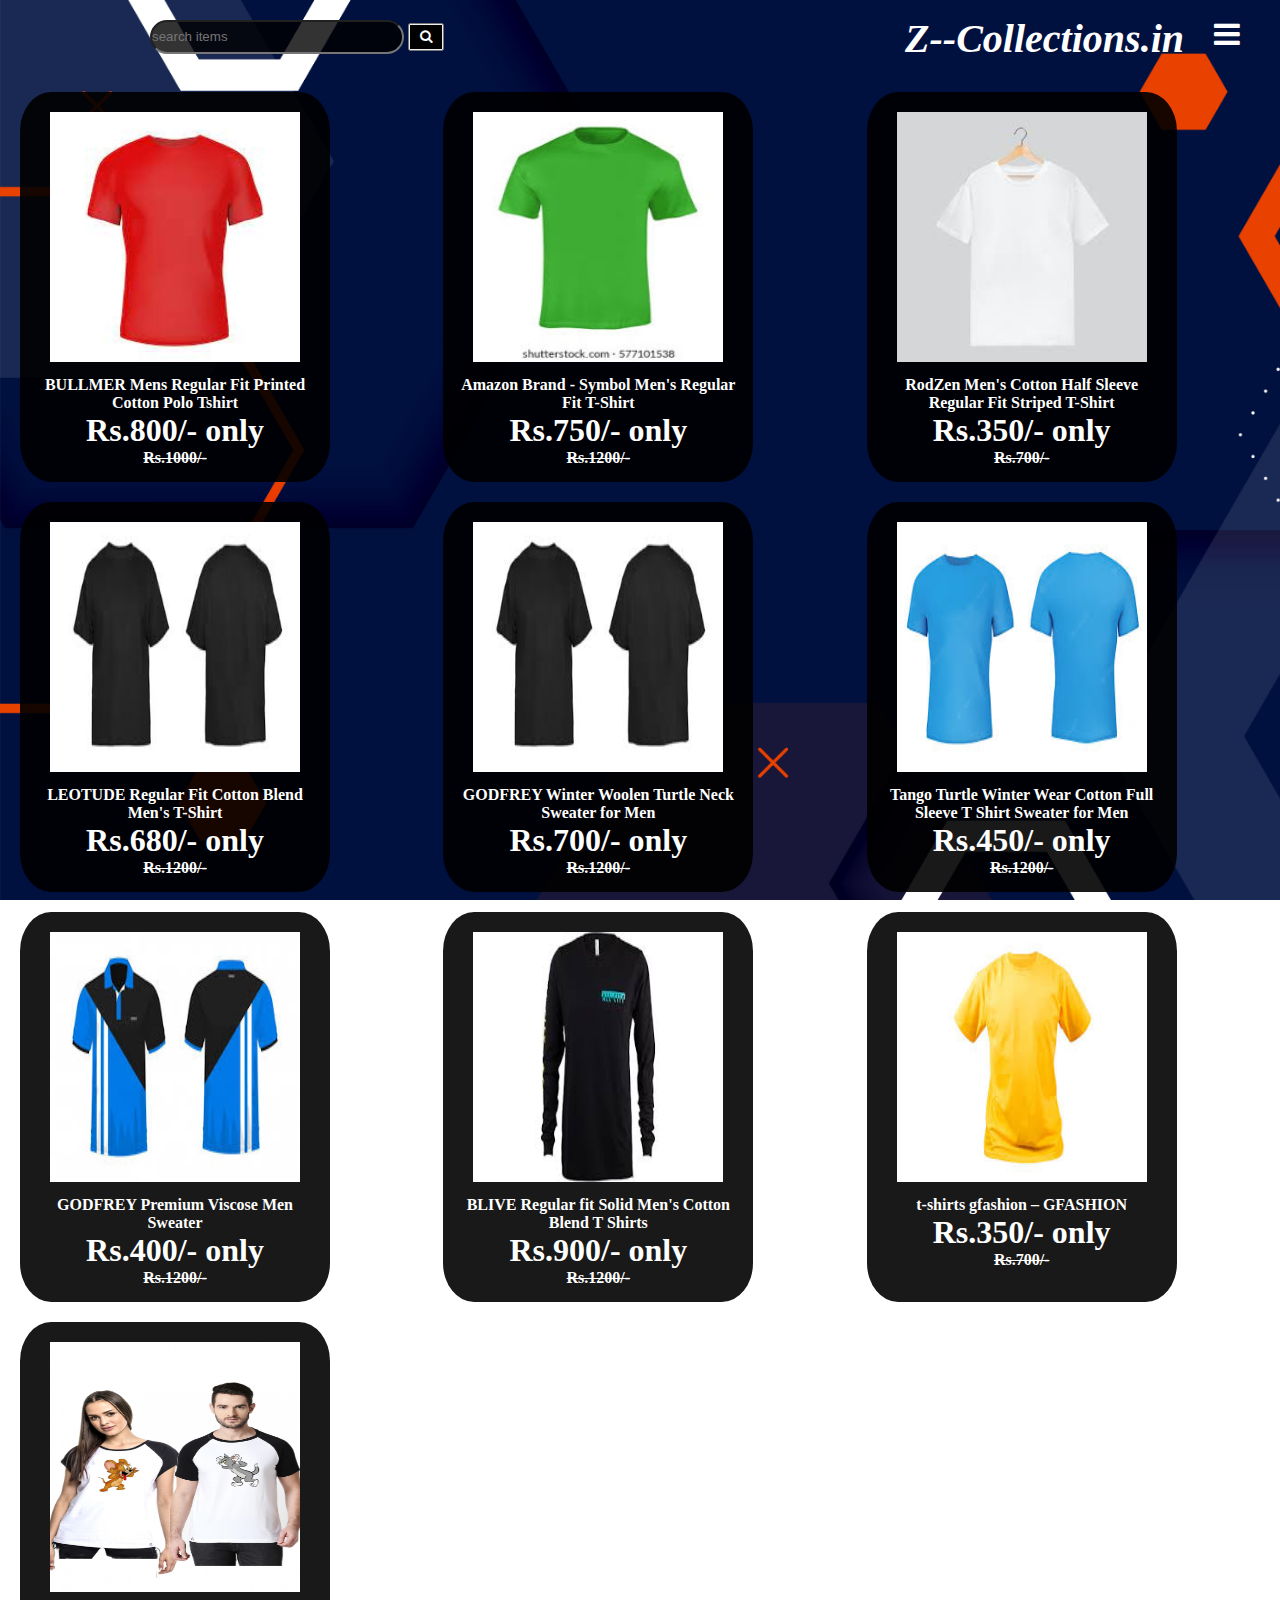
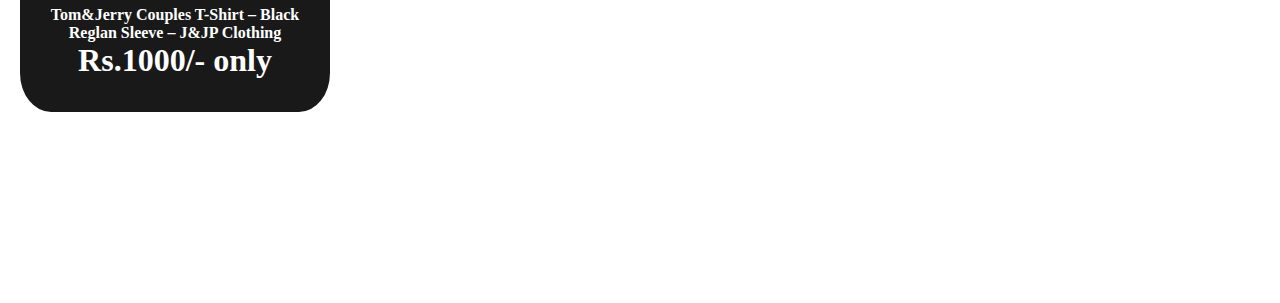
==== index.html @ 6d02fad6 "Add files via upload" ====
<!DOCTYPE html>
<html>
<head>
	<title>z--collections</title>
	<meta charset="utf-8">
	<!-- <meta name="viewport" content="width=device-width, initial-scale=1"> -->
	<link rel="favicon" href="shopping.png">
	<link rel="stylesheet" href="https://cdnjs.cloudflare.com/ajax/libs/font-awesome/4.7.0/css/font-awesome.min.css">
	<link rel="stylesheet" type="text/css" href="style.css">
	<script
  src="https://code.jquery.com/jquery-3.6.1.js"></script>
	<script>
       $(document).ready(function(){
		$('#icon').click(function(){
			$('header').toggleClass('show');
		});
	   });
   </script>
</head>
<body>
	<div id="size">
		<h3 class="txt">The page you are viewing is not compatible</h3>
		<br>
		<h3 class="txt">To access the page, please select the "Desktop Site" in the browser or use a desktop/Laptop.</h3>
	</div>
	<header>
		<nav>
			<picture>
				<img id="img" src="shopping.png">
			</picture>
			<hr>
			<ul>
				<li><a href="">Shopping</a></li>
				<li><a href="">Cart</a></li>
				<li><a href="">Order details</a></li>
				<li><a href="">Account</a></li>
			</ul>
		</nav>
	</header>
	<section>
		<label id="icon">
						<i class="fa fa-bars"></i>
					</label>
		<div id="ser">
			<form>
				<input id="search" list="dress" placeholder="search items">
				<datalist id="dress">
					<option id="dress">T-shirt</option>
					<option id="dress">Shirt</option>
					<option id="dress">Inners</option>
					<option id="dress">Trowsers</option>
					<option id="dress">Ladies dresses</option>
				</datalist>
				<button><i id="sear" class="fa fa-search"></i></button>
			</form>
		</div>
		<div id="heading">
			<h1>Z--Collections.in</h1>
		</div>
		<div id="content">
			<div class="item one" id="a">
				<div>
					<img class="ts" src="ts1.jpg">
				</div>
				<div class="two"><a href=""><h3>BULLMER Mens Regular Fit Printed Cotton Polo Tshirt</h3>
					<h1>Rs.800/- only</h1><h3><s>Rs.1000/-</s></h3></a>
				</div>
			</div>
			<div class="item one">
				<div>
					<img class="ts" src="ts2.jpg">
				</div>
				<div class="two"><a href=""><h3>Amazon Brand - Symbol Men's Regular Fit T-Shirt</h3>
					<h1>Rs.750/- only</h1><h3><s>Rs.1200/-</s></h3></a>
				</div>
			</div>
			<div class="item one">
				<div>
					<img class="ts" src="ts3.jpg">
				</div>
				<div class="two"><a href=""><h3>RodZen Men's Cotton Half Sleeve Regular Fit Striped T-Shirt</h3>
					<h1>Rs.350/- only</h1><h3><s>Rs.700/-</s></h3></a>
				</div>
			</div>
			<div class="item one">
				<div>
					<img class="ts" src="ts4.jpg">
				</div>
				<div class="two"><a href=""><h3>LEOTUDE Regular Fit Cotton Blend Men's T-Shirt</h3>
					<h1>Rs.680/- only</h1><h3><s>Rs.1200/-</s></h3></a>
				</div>
			</div>
			<div class="item one">
				<div>
					<img class="ts" src="ts5.jpg">
				</div>
				<div class="two"><a href=""><h3>GODFREY Winter Woolen Turtle Neck Sweater for Men</h3>
					<h1>Rs.700/- only</h1><h3><s>Rs.1200/-</s></h3></a>
				</div>
			</div>
			<div class="item one">
				<div>
					<img class="ts" src="ts6.jpg">
				</div>
				<div class="two"><a href=""><h3>Tango Turtle Winter Wear Cotton Full Sleeve T Shirt Sweater for Men
  </h3>
					<h1>Rs.450/- only</h1><h3><s>Rs.1200/-</s></h3></a>
				</div>
			</div>
			<div class="item one">
				<div>
					<img class="ts" src="ts7.jpg">
				</div>
				<div class="two"><a href=""><h3>GODFREY Premium Viscose Men Sweater</h3>
					<h1>Rs.400/- only</h1><h3><s>Rs.1200/-</s></h3></a>
				</div>
			</div>
			<div class="item one">
				<div>
					<img class="ts" src="ts8.jpg">
				</div>
				<div class="two"><a href=""><h3>BLIVE Regular fit Solid Men's Cotton Blend T Shirts</h3>
					<h1>Rs.900/- only</h1><h3><s>Rs.1200/-</s></h3></a>
				</div>
			</div>
			<div class="item one">
				<div>
					<img class="ts" src="ts9.jpg">
				</div>
				<div class="two"><a href=""><h3>t-shirts gfashion – GFASHION</h3>
					<h1>Rs.350/- only</h1><h3><s>Rs.700/-</s></h3></a>
				</div>
			</div>
			<div class="item one">
				<div>
					<img class="ts" src="ts10.jpg">
				</div>
				<div class="two"><a href=""><h3>Tom&Jerry Couples T-Shirt – Black Reglan Sleeve – J&JP Clothing</h3>
					<h1>Rs.1000/- only</h1></a>
				</div>
			</div>
		</div>
	</section>
	<footer id="foot">
		<div id="con">
			<h3>Contact...!</h3>
		</div>
		<div id="about">
			<ul>
				<li><a href="" title="Call"><i class="fa fa-phone"></i></a></li>
				<li><a href="" title="Facebook"><i class="fa fa-facebook"></i></a></li>
				<li><a href="" title="Instagram"><i class="fa fa-instagram"></i></a></li>
				<li><a href="" title="Mail"><i class="fa fa-inbox"></i></a></li>
				<li><a href="" title="Twitter"><i class="fa fa-twitter"></i></a></li>
			</ul>
		</div>
	</footer>
</body>
</html>
---- style.css ----
*{
	margin: 0px;
	padding: 0px;
}
body{
	background-image: url(bg.jpg);
	background-attachment: fixed;
	background-size: cover;
}
header{
	position: fixed;
	/*position: sticky;*/
	/*top: 0px;*/
	float: left;
	width: 100px;
	height: 625px;
    top: 0; 
	background-color: rgba(255,85,0,0.9);
	left: -100%;
	transition: all 0.5s;
}
header.show{
	left: 5px;
}
header nav ul{
	text-align: center;
	padding-top: 100px;
}
header nav ul li a{
	align-content: center;
	text-align: center;
	text-decoration: none;
	color: white;
	font-size: 20px;
	width: 100px;
	display: block;
	transition: 0.5s;
	padding-bottom: 50px;
}
#img{
	margin-top: 10px;
	margin-left: 10px;
	width: 70px;
	height: 70px;
	border-radius: 100%;
}
hr{
	margin: 0 auto;
	width: 90%;
	margin-top: 20px;
}
h3{
	font-size: 16px;
}
a:hover{
	transform: scale(1.2);
	color: black;
}
section{
	width: 100%
	height: auto;
	color: white;
}
#heading{
	float: right;
	padding-top: 15px;
	margin-right: 30px;
	margin-top: 0px;
	font-style: oblique;
	font-size: 20px;
}
.ts{
	padding-top: 5px;
	width: 250px;
	height: 250px;
}
#content{
	padding-left: 10px;
	padding-top: 20px;
	clear: right;
	display: flex;
	flex-wrap: wrap;
	flex-direction: row;
}
.item{
	padding: 15px;
	border-radius: 10%;
	margin: 0 auto;
	width: 280px;
	margin-top: 10px;
	height: 360px;
	margin-bottom: 10px;
	margin-left: 10px;
	background-color: rgba(0,0,0,0.9);
}
.one{
	text-align: center;
}
.two{
	padding-top: 10px;
}
.two a{
	color: white;
	text-decoration: none;
}
#icon{
		margin-top: 10px;
		display: block;
		color: white;
		font-size: 30px;
		line-height: 50px;
		float: right;
		margin-right: 40px;
		cursor: pointer;
}
#ser{
	float: left;
}
#search{
	color: white;
	margin-left: 150px;
	margin-top: 20px;
	height: 30px;
	width: 250px;
	background-color: rgba(0,0,0,0.8);
	border-radius: 25px;
}
#sear{
	color: white;
	padding: 5px 10px;
	background-color: black;
}
#foot{
	margin-top: 50px;
}
#about{
	margin-top: 30px;
}
#about ul{
	margin: 0 auto;
	display: flex;
	width: 500px;
	flex-wrap: wrap;
}
#about li{
	margin: 0 auto;
	display: inline;
}
#about li a{
	margin: 0 auto;
	padding: 10px;
	transition: 0.5s;
	color: white;
	font-size: 20px;
	text-align: center;
	display: block;
	width: 50px;
}
#con h3{
	color: white;
	font-size: 50px;
	text-align: center;
}
@media(min-width: 500px){
	#size{
		display: none;
	}
}
@media(max-width: 500px){
	header,footer,section{
		display: none;
	}
	#size{
		color: white;
		font-size: 15px;
		text-align: center;
		padding-right: 10px;
		padding-right: 10px;
		transform: translateY(150px);
		display: block;
	}
}
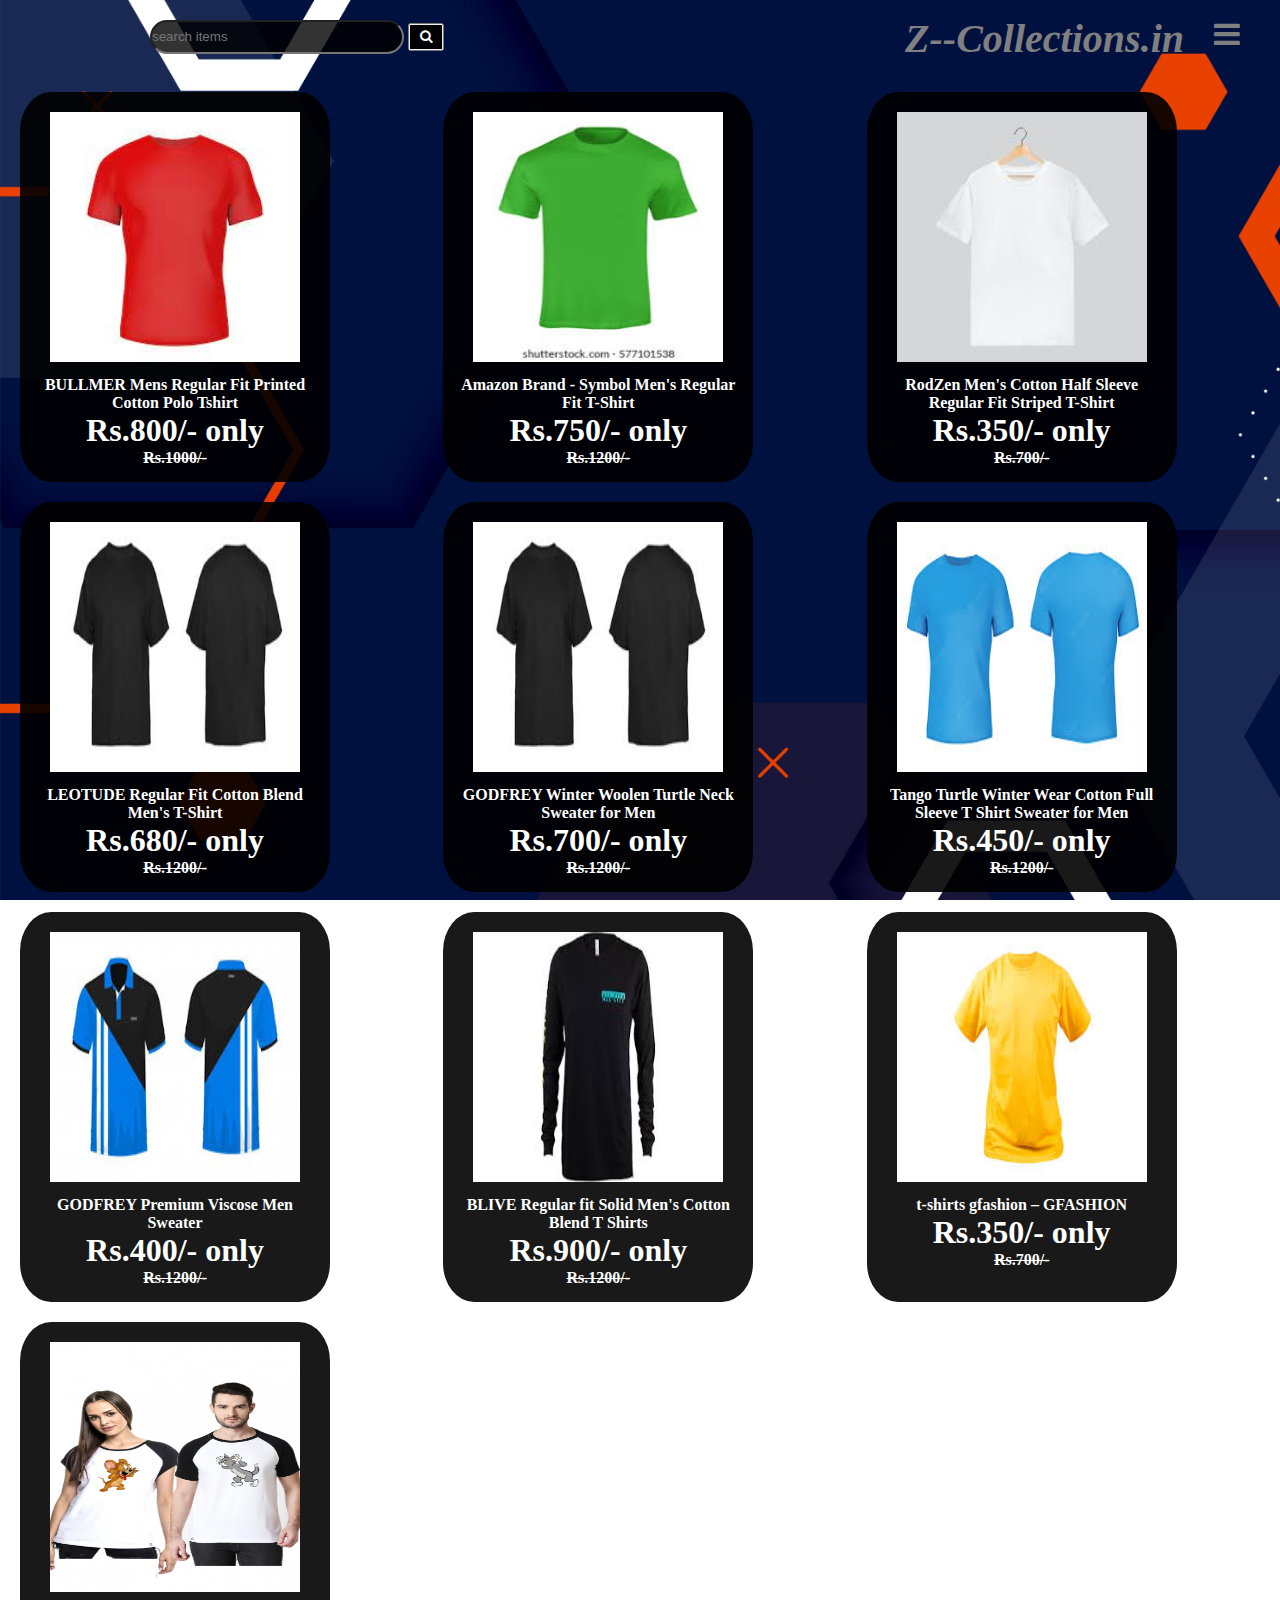
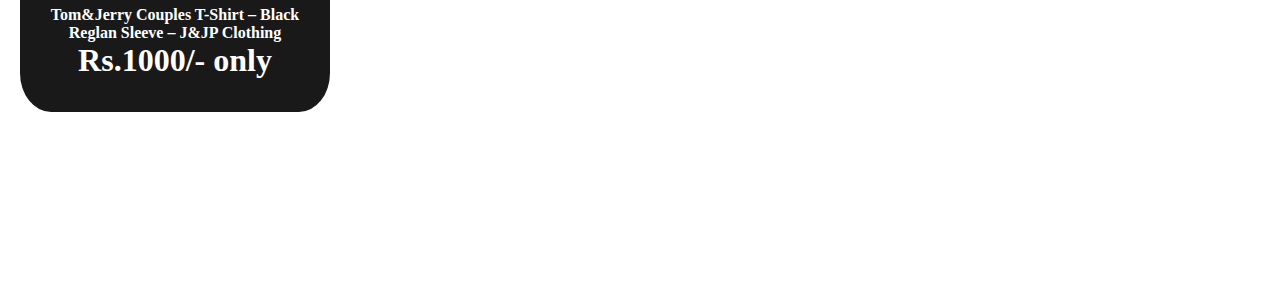
==== commit c4dd9930: "Update index.html" ====
--- a/index.html
+++ b/index.html
@@ -49,7 +49,6 @@
 					<option id="dress">Shirt</option>
 					<option id="dress">Inners</option>
 					<option id="dress">Trowsers</option>
-					<option id="dress">Ladies dresses</option>
 				</datalist>
 				<button><i id="sear" class="fa fa-search"></i></button>
 			</form>
@@ -62,7 +61,7 @@
 				<div>
 					<img class="ts" src="ts1.jpg">
 				</div>
-				<div class="two"><a href=""><h3>BULLMER Mens Regular Fit Printed Cotton Polo Tshirt</h3>
+				<div class="two"><a href="ts1.html" target="_self"><h3>BULLMER Mens Regular Fit Printed Cotton Polo Tshirt</h3>
 					<h1>Rs.800/- only</h1><h3><s>Rs.1000/-</s></h3></a>
 				</div>
 			</div>
--- a/style.css
+++ b/style.css
@@ -3,6 +3,7 @@
 	padding: 0px;
 }
 body{
+	background-repeat: no-repeat;
 	background-image: url(bg.jpg);
 	background-attachment: fixed;
 	background-size: cover;
@@ -14,8 +15,8 @@
 	float: left;
 	width: 100px;
 	height: 625px;
-    top: 0; 
-	background-color: rgba(255,85,0,0.9);
+    	top: 0; 
+	background-color: rgba(75,20,183,0.9);
 	left: -100%;
 	transition: all 0.5s;
 }
@@ -62,6 +63,7 @@
 	color: white;
 }
 #heading{
+	color: gray;
 	float: right;
 	padding-top: 15px;
 	margin-right: 30px;
@@ -88,9 +90,10 @@
 	margin: 0 auto;
 	width: 280px;
 	margin-top: 10px;
+	margin-left: 10px;
 	height: 360px;
 	margin-bottom: 10px;
-	margin-left: 10px;
+/* 	margin-left: 10px; */
 	background-color: rgba(0,0,0,0.9);
 }
 .one{
@@ -106,7 +109,7 @@
 #icon{
 		margin-top: 10px;
 		display: block;
-		color: white;
+		color: gray;
 		font-size: 30px;
 		line-height: 50px;
 		float: right;
@@ -122,7 +125,7 @@
 	margin-top: 20px;
 	height: 30px;
 	width: 250px;
-	background-color: rgba(0,0,0,0.8);
+	background-color:rgba(0,0,0,0.8);
 	border-radius: 25px;
 }
 #sear{
@@ -131,7 +134,7 @@
 	background-color: black;
 }
 #foot{
-	margin-top: 50px;
+	margin-top: 25px;
 }
 #about{
 	margin-top: 30px;
@@ -151,7 +154,7 @@
 	padding: 10px;
 	transition: 0.5s;
 	color: white;
-	font-size: 20px;
+	font-size: 35px;
 	text-align: center;
 	display: block;
 	width: 50px;
@@ -179,4 +182,4 @@
 		transform: translateY(150px);
 		display: block;
 	}
-}+}
